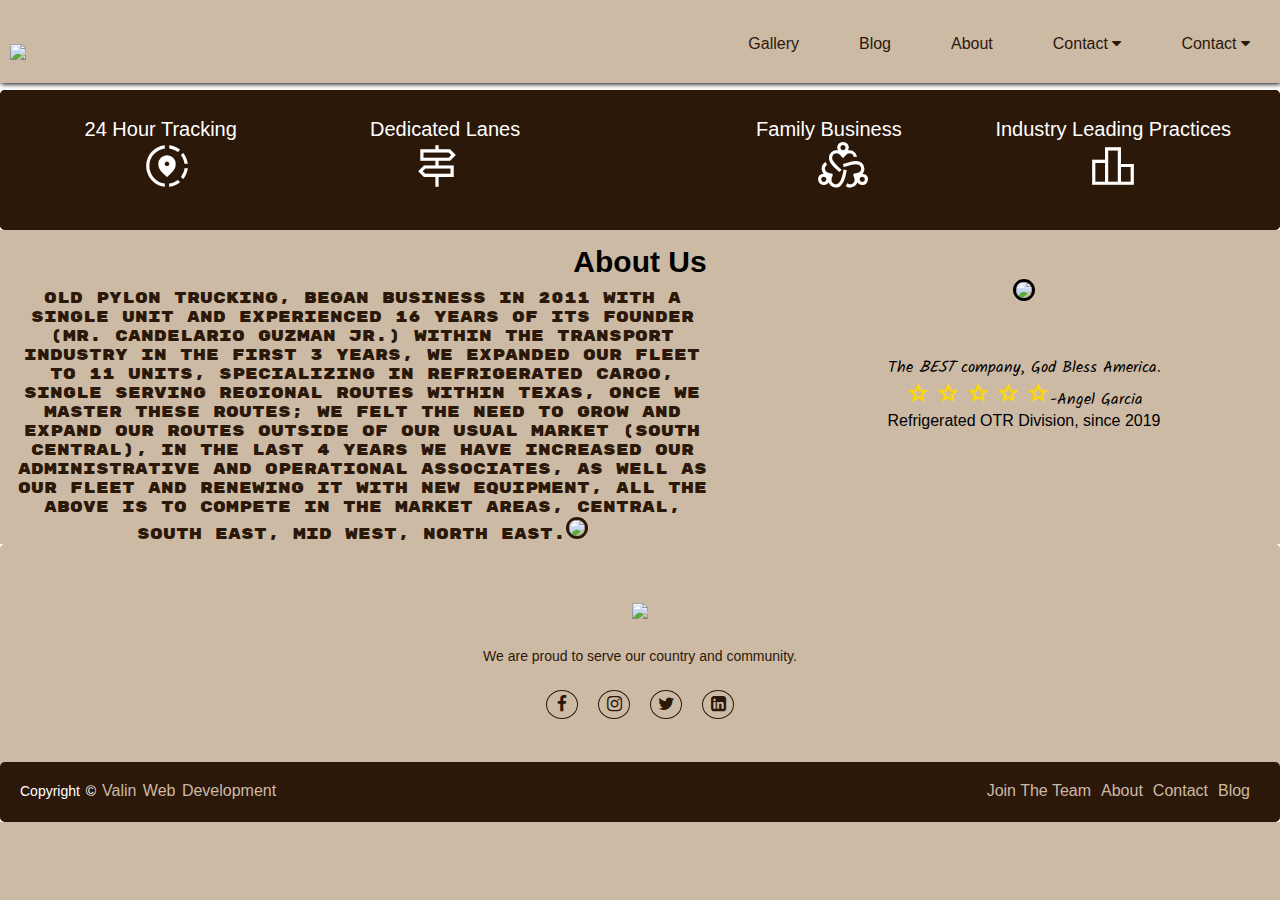
==== index.html @ 67c69d76 "Update index.html" ====
<!DOCTYPE html>
<html lang="en">
<head>
    <meta charset="UTF-8">
    <meta http-equiv="X-UA-Compatible" content="IE=edge">
    <meta name="viewport" content="width=device-width, initial-scale=1.0">


 <style media="screen">
      *{
    margin: 0;
    padding: 0;
    box-sizing: border-box;
}
body{
    background: #fcfcfc;
    font-family: sans-serif;
}
footer{
    position: relative;
    bottom: 0;
    left: 0;
    right: 0;
    background: var(--tan);
    height: auto;
    width: 100vw;
    top: 10;
    padding-top: 40px;
    color: var(--grey);
     border-radius: 5px;
}
.footer-content{
    display: flex;
    align-items: center;
    justify-content: center;
    flex-direction: column;
    text-align: center;
}
.footer-content h3{
    font-size: 2.1rem;
    font-weight: 500;
    text-transform: capitalize;
    line-height: 3rem;
}
.footer-content p{
    max-width: 500px;
    margin: 10px auto;
    line-height: 28px;
    font-size: 14px;
    color: var(--dark);
}
.socials{
    list-style: none;
    display: flex;
    align-items: center;
    justify-content: center;
    margin: 1rem 0 3rem 0;
}
.socials li{
    margin: 0 10px;
}
.socials a{
    text-decoration: none;
    color: var(--dark);
    border: 1.1px solid var(--dark);
    padding: 5px;

    border-radius: 50%;

}
.socials a i{
    font-size: 1.1rem;
    width: 20px;


    transition: color .4s ease;

}
.socials a:hover i{
    color: white;
}

.footer-bottom{
    background: var(--dark);
    width: 100%;
    padding: 20px;
padding-bottom: 40px;
    text-align: center;
    max-height: 70px;
    border-radius: 5px;
}
.footer-bottom p{
float: left;
    font-size: 14px;
    word-spacing: 2px;
    text-transform: capitalize;
}
.footer-bottom p a{
  color:var(--tan);
  font-size: 16px;
  text-decoration: none;
}
.footer-bottom span{
    text-transform: uppercase;
    opacity: .4;
    font-weight: 200;
}
.footer-menu{
  float: right;

}
.footer-menu ul{
  display: flex;
}
.footer-menu ul li{
padding-right: 10px;
display: block;
}
.footer-menu ul li a{
  color: var(--tan);
  text-decoration: none;
}
.footer-menu ul li a:hover{
  color: white;
}

@media (max-width:500px) {
.footer-menu ul{
  display: flex;
  margin-top: 10px;
  margin-bottom: 20px;
}
}
    </style>



    <!-- App title -->
    <title>Responsive Pure CSS Menu</title>

    <!-- Link css file -->
    <link rel="stylesheet" href="main.css">
      <link rel="stylesheet" href="https://cdnjs.cloudflare.com/ajax/libs/font-awesome/4.7.0/css/font-awesome.min.css">
     <link rel="stylesheet" href="https://stackpath.bootstrapcdn.com/font-awesome/4.7.0/css/font-awesome.min.css">
     <link href="https://fonts.googleapis.com/css2?family=Kalam&display=swap" rel="stylesheet">
<link rel="stylesheet" href="https://fonts.googleapis.com/css2?family=Material+Symbols+Outlined:opsz,wght,FILL,GRAD@48,200,1,-25">
<link rel="preconnect" href="https://fonts.googleapis.com">
<link rel="preconnect" href="https://fonts.gstatic.com" crossorigin>
<link href="https://fonts.googleapis.com/css2?family=Bruno+Ace+SC&family=Rubik+Mono+One&display=swap" rel="stylesheet">

<link rel="stylesheet" href="https://fonts.googleapis.com/css2?family=Material+Symbols+Outlined:opsz,wght,FILL,GRAD@48,400,0,0" />



<script src='https://kit.fontawesome.com.bda7966dd.js' crossorigin='anonymous'></script>

</head>
<body>
    
    <!-- Navigation bar -->
    <header class="header">
        <!-- Logo -->
        <a href="index.html" class="logo"><img src='https://raw.githubusercontent.com/codingfreak420/sidebar/main/images/logo.jpg'></a>

        <!-- Hamburger icon -->
        <input class="side-menu" type="checkbox" id="side-menu"/>
        <label class="hamb" for="side-menu"><span class="hamb-line"></span></label>

         <!-- Menu -->
         <nav class="nav">
            <ul class="menu">
                <li><a href="#">Gallery</a></li>
                <li><a href="#">Blog</a> </li>
                <li><a href="#">About</a></li>
                <li class="subnav">
                    <p class="subnavbtn">Contact <i class="fa fa-caret-down"></i></p>
                    <div class="subnav-content">
                        <a href="#">Email</a>
                        <a href="#">Twitter</a>
                        <a href="#">Phone</a>
                    </div>
                </li>
                <li class="subnav">
                    <p class="subnavbtn">Contact <i class="fa fa-caret-down"></i></p>
                    <div class="subnav-content">
                        <a href="#">Email</a>
                        <a href="#">Twitter</a>
                        <a href="#">Phone</a>
                    </div>
                </li>
            </ul>
        </nav>
    </header>
<body>
<div id="headerhome"> 
  <img src="https://raw.githubusercontent.com/codingfreak420/sidebar/main/images/Screen%20Shot%202023-05-09%20at%2010.51.03%20PM.png"/><div id='headerhomecontent'>
    <div class='columnquote' id='twodecades'>Quality and reliable service. Every Mile, Every Trip.
</div>

    <!-- Main content -->
    <div class='columnapply' id='buttonshome'><button id="quotehome">Get A Quote</button><div></div><button id="applyhome">Apply Here</button></div>

</div>
</div>
    <fieldset class='homemaintwo'><fieldset class='homemaintwocolumn'><fieldset class='homemaintwotext'><div class='gps'>24 Hour Tracking</div><div class='dedicatedlanes'>Dedicated Lanes</div></fieldset>
<fieldset class='homemaintwoicons'><div class='homemaintwoicons'><span class="material-symbols-outlined">
share_location</span><span class="material-symbols-outlined" alt=''>
signpost</span></fieldset>
</fieldset> 
<fieldset class='homemaintwocolumn1'><fieldset class='homemaintwotext1'><div class='fambusi'>Family Business</div><div class='ilp'>Industry Leading Practices</div></div></fieldset>
<fieldset class='homemaintwoicons1'><div class='homemaintwoicons'><span class="material-symbols-outlined">
diversity_2</span>
      <span class="material-symbols-outlined">
leaderboard</span></fieldset>
</fieldset> 

</fieldset>   
      <fieldset class='homemainthree'>
      <h6 style='text-align: center; font-size: 30px'>About Us</h6>
    <div class='aboutus' id='aboutus'>Old Pylon Trucking, began business in 2011 with a single unit and experienced 16 years of its founder (Mr. Candelario Guzman Jr.) within the transport industry in the first 3 years, we expanded our fleet to 11 units, specializing in Refrigerated Cargo, single serving regional routes within Texas, once we master these routes; We felt the need to grow and expand our routes outside of our usual market (South Central), in the last 4 years we have increased our administrative and operational associates, as well as our fleet and renewing it with new equipment, all the above is to compete in the market areas, Central, South East, Mid West, North East.<img src="https://raw.githubusercontent.com/codingfreak420/sidebar/main/images/loadingdock.jpeg" id='aboutusphoto'/></div>

    <!-- Main content -->
    <div class='aboutusphoto'><img src="https://raw.githubusercontent.com/codingfreak420/sidebar/main/images/rocks.jpeg" id='aboutusphoto'/><div id='testimonial2'><span class="tanquotes">"</span>The <i>BEST</i> company, God Bless America.<span class="tanquotes">"</span><p><span class="material-symbols-outlined">
grade
</span>
<span class="material-symbols-outlined">
grade
</span>
<span class="material-symbols-outlined">
grade
</span>
<span class="material-symbols-outlined">
grade
</span>
<span class="material-symbols-outlined">
grade
</span>-Angel Garcia</div></p>
<p class='quotediv'>Refrigerated OTR Division, since 2019<div></div> </div>
    
      
    </fieldset>
  
  <footer>
        <div class="footer-content">
          <a href='main.html' class='footerlogo'><h3><img src='https://raw.githubusercontent.com/codingfreak420/sidebar/main/images/logo.jpg'></h3></a>
            <p>We are proud to serve our country and community.</p>
            <ul class="socials">
                <li><a href="#"><i class="fa fa-facebook"></i></a></li>
                <li><a href="#"><i class="fa fa-instagram"></i></a></li>
                <li><a href="#"><i class="fa fa-twitter"></i></a></li>
                <li><a href="#"><i class="fa fa-linkedin-square"></i></a></li>
            </ul>
        </div>
        <div class="footer-bottom">
            <p>copyright &copy; <a href="#">Valin Web Development</a></p>
                    <div class="footer-menu">
                      <ul class="f-menu">
                        <li><a href="join-the-team.html">Join The Team</a></li>
                        <li><a href="">About</a></li>
                        <li><a href="">Contact</a></li>
                        <li><a href="">Blog</a></li>
                      </ul>
                    </div>
        </div>
    </footer>
</body>
</html>
---- main.css ----
html {background-color: var(--tan)}

/* Theming */
@import url("https://fonts.googleapis.com/css2?family=Poppins:wght@400;700&display=swap");

:root{
     --dark: #2B1809;
    --tan: #CDBAA5;
    --grey: white;
}

/* Reset */
*{
    
    padding: 0;
    box-sizing: border-box;max-width: 1700px; margin: auto;
}

body{
    background-color: white;
    font-family: "Poppins", sans-serif;
    
}

a{
    text-decoration: none;
}

ul{
    list-style: none;
}

/* Header */
.header{
    background-color: var(--tan);
    box-shadow: 1px 1px 5px 0px black;
    position: fixed;
    top: 0;
    width: 100%;
    height: auto;
    padding-top: 5px;}

/* Logo */
.logo{
    display: inline-block;
    color: var(--green);
    font-size: 60px;
    margin-left: 10px;

}

/* Nav menu */
.nav{
    width: 100%;
    height: 100%;
    position: fixed;
    background-color: var(--black);
    overflow: hidden;
    
}

.menu a,.menu p{
    display: block;
    padding: 30px;
    color: var(--dark);
    background-color: var(--tan);

}

.menu a:hover{
    background-color: var(--grey);
}

.nav{
    max-height: 0;
    transition: max-height .5s ease-out;
}

/* Sub nav */
.subnav-content {
    background-color:  var(--tan);
    width: 100%;
    z-index: 1;
    padding: 20px 0 ;
    display: none;
  }
.subnav-content a {
    color: var(--dark);
    text-decoration: none;
    padding: 0;
    margin: 10px 0;
    text-align: center;
    
}
.subnav:hover .subnav-content {
    display: block;
}

/* Menu Icon */

.hamb{
    cursor: pointer;
    float: right;
    padding: 40px 20px;
}


.hamb-line {
    background: var(--dark);
    display: block;
    height: 2px;
    position: relative;
    width: 24px;
    
}

.hamb-line::before,
.hamb-line::after{
    background: var(--dark);
    content: '';
    display: block;
    height: 100%;
    position: absolute;
    transition: all .2s ease-out;
    width: 100%;
}

.hamb-line::before{
    top: 5px;
}

.hamb-line::after{
    top: -5px;
}


.side-menu {
    display: none;
}

/* Toggle menu icon */

.side-menu:checked ~ nav{
    max-height: 100%;
}

.side-menu:checked ~ .hamb .hamb-line {
    background: transparent;
}

.side-menu:checked ~ .hamb .hamb-line::before {
    transform: rotate(-45deg);
    top:0;

}

.side-menu:checked ~ .hamb .hamb-line::after {
    transform: rotate(45deg);
    top:0;
}



/* Responsiveness menu */

@media (min-width: 800px) {
        .nav{
        max-height: none;
        top: 0;
        position: relative;
        float: right;
        width: fit-content;
        background-color: var(--tan);

    }

    .menu li{
        float: left;
    }

    .menu a:hover{
        background-color: transparent;
        color: var(--grey);
        
    }
    
    .hamb{
        display: none;
    }

        /* Sub nav */
    .subnav-content {
        padding: 20px 0 ;
        display: none;
    }
    .subnav-content a {
        background-color: white;
        border: none;
        border-radius: 5px;
    
    }
.subnav-content a:hover {color: var(--dark);}
}


/*footer*/
@media screen and (max-width: 580px){
  
  .footer-bottom p{float: none; margin-top: -2%}
  .footer-menu{float: none;}
  
}


#headerhome { display: inline-block; background-position: center-top;
    background-image: url('https://raw.githubusercontent.com/codingfreak420/sidebar/main/images/Screen%20Shot%202023-05-09%20at%2010.51.03%20PM.png');
    background-repeat: no-repeat;
    background-size: contain;
    border-radius: 5px;
    margin-top: 75px;
}
#headerhome img {
    display: block;
    visibility: hidden; /*hidden but reserve the space*/
    width: 100%;
    height: auto;
}

#headerhomecontent {text-align: center;}

.columnquote {  
    float: left;
    width: 70%;
    margin-top: -18%;
    }

.columnapply {float: right;
width: 30%; margin-top: -20%;
}
#twodecades {font-size: 35px;font-family: 'Rubik Mono One', sans-serif; color: var(--dark);}
#applyhome {margin-top:20px; height: 40px; width: 200px; border-color: var(--dark);border-width: 5px; background-color: transparent;
color: var(--dark); font-size: 25px}
#applyhome:hover {background-color: var(--tan)}
#quotehome {height: 40px; width: 200px;border-color: var(--dark);border-width: 5px; background-color: transparent;
color: var(--dark); font-size: 25px}
#quotehome:hover {background-color: var(--tan)}

.homemaintwo {background-color: #2B1809; border: solid, 3px; border-color: #2B1809 ; height: 140px; border-radius: 5px; margin-top: -5px;}
.homemaintwocolumn {width: 47%; float: left; border: none; margin-top: 2%;}
.homemaintwotext {
display: flex;
    align-items: left;
    justify-content: space-evenly;
    width: 95%;
    font-size: 20px; border: none; color: white;}
.homemaintwoicons {
  display: flex;
    justify-content: space-around;
    width: 95%; border: none;}
.homemaintwoicons >.material-symbols-outlined {font-size: 50px; color: white}
.homemaintwocolumn1 {width: 47%; float: right; border: none; margin-top: 2%;}
.homemaintwotext1 {
display: flex;
    justify-content: space-evenly;
    width: 95%;
    font-size: 20px; border: none; color: white; margin-right: -1px}
.homemaintwoicons1 {
  display: flex;
    justify-content: space-around;
    width: 95%; border: none;}

/*responsiveness homemaintwo*/  

@media screen and (max-width: 1185px){
.homemaintwo {height: 180px;}  
.homemaintwocolumn {width: 96%; float: none; margin-top: 1%}
.homemaintwocolumn1 {width:96%; float: none;}

}
/*aboutus*/
.homemainthree {width: 100%; border: none; text-align: center;  display: inline-block;  height: auto; background-color: var(--tan)}



h6 {margin-top: 15px}
.aboutus {
    float: left;
    width: 55%;
    margin-left: 10px
    
    }

.aboutusphoto {float: right; width: 40%
}
.aboutusphoto1 {float: right; width: 40%
}

#aboutus {font-size: 15px;font-family: 'Rubik Mono One', sans-serif; color: var(--dark);  height: auto; margin-top: 10px;}

#aboutusphoto {border-radius: 50px;width: 95%; border: solid; height: auto; border-radius: 50px; }
#aboutusphoto1 {border-radius: 50px;width: 95%; border: solid; height: auto; border-radius: 50px; }

#testimonial2 {font-family: 'Kalam', cursive; font-size: 30; margin-left: 5%; margin-right: 5%; margin-top: 50px;}.material-symbols-outlined {color: gold}


@media screen and (max-width: 1200px){

}
@media screen and (max-width: 900px) {
  #twodecades {margin-top: -225}
  #quotehome {margin-top: -60}
}
@media screen and (max-width: 780px) {
  #twodecades {font-size: 25px; margin-top: -135;}
  #quotehome {margin-top: -15px; font-size: 15px; height: 30; width: 120}
  #applyhome { font-size: 15px; height: 30; width: 120}
  } 

@media screen and (max-width: 485px) {

#twodecades {font-size: 13px; margin-top: -80px;margin-right: %;}
#quotehome {margin-top: -15px; font-size: 10px; height: 25px; width: 80px}
  #applyhome { font-size: 10px; height: 25px; width: 80px; margin-top: -1px;}
.homemaintwo {margin-top: ;}  
.homemaintwotext {font-size: 13px}
.homemaintwoicons {font-size: 13px}
.homemaintwocolumn {margin-top: 8%}
.homemaintwotext1 {font-size: 13px;}
.homemaintwoicons1 {font-size: 13px}
.ilp {margin-left: 7%}
.fambusi {margin-right: 5%}
  } 
 @media screen and (max-width: 580px){
    .aboutus {float: none; width: 100%}
    .aboutusphoto {float: none; width: 100%; margin-top: 10px;}
    #aboutusphoto {float: none; }
    #aboutusphoto1 {float: none;  }
    .aboutus {
    float: none;
    width: 100%;
    margin-left: 0px
    
    }
 }


#mainapp {text-align: center;  display: inline-block;  margin-top: 100px; border: none; border-radius: 5px; height: auto}
.required_line_required_asterisk {color: red;}
.appdescription {font-size: 30px}
#driverappset {border: none;}
.column {  
    float: left;
    width: 45%;
    }


.column1 {float: right;
width: 45%; 
margin-right: 20px;}
.nighttruck {border-radius: 50px; max-width: 80%; height: auto;}

#testimonial1 {font-family: 'Kalam', cursive; font-size: 30px; margin-left: 5%; margin-right: 5%;}
.tanquotes {color: #CDBAA5 }
.material-symbols-outlined {color: gold;
}

#appstyle {border-left:none;border-right:none;border-top:none;border-bottom: solid; width: 90%; border-color: var(--tan); margin-left: 5%; margin-right: 5%; border-radius: 9px;}
/*app responsivness*/
@media screen and (max-width: 895px) {
  .column {
    float: none;
    width: 100%;
  }

  .column1 { margin-top: 35px;
    float: none;
    width: 100%;
  }}
#appstyle > option {text-align: center;}
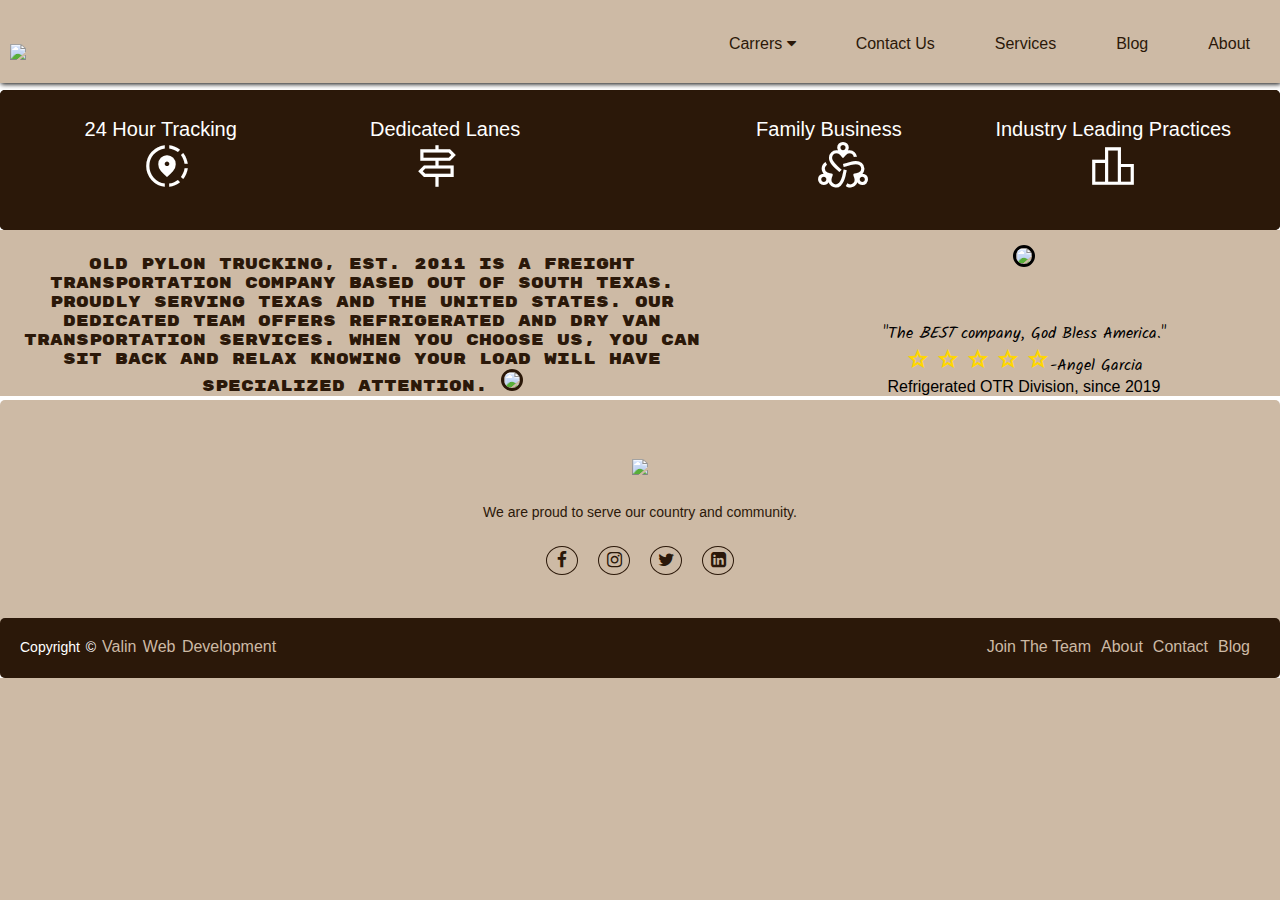
==== commit 8cbfb185: "Update index.html" ====
--- a/index.html
+++ b/index.html
@@ -169,25 +169,17 @@
          <!-- Menu -->
          <nav class="nav">
             <ul class="menu">
-                <li><a href="#">Gallery</a></li>
+                 <li class="subnav">
+                    <p class="subnavbtn">Carrers <i class="fa fa-caret-down"></i></p>
+                    <div class="subnav-content">
+                        <a href="#">Benefits</a>
+                        <a href="#">Join The Team</a>
+                    </div>
+                </li>
+                <li><a href="#">Contact Us</a></li>
+                <li><a href="#">Services</a></li>
                 <li><a href="#">Blog</a> </li>
                 <li><a href="#">About</a></li>
-                <li class="subnav">
-                    <p class="subnavbtn">Contact <i class="fa fa-caret-down"></i></p>
-                    <div class="subnav-content">
-                        <a href="#">Email</a>
-                        <a href="#">Twitter</a>
-                        <a href="#">Phone</a>
-                    </div>
-                </li>
-                <li class="subnav">
-                    <p class="subnavbtn">Contact <i class="fa fa-caret-down"></i></p>
-                    <div class="subnav-content">
-                        <a href="#">Email</a>
-                        <a href="#">Twitter</a>
-                        <a href="#">Phone</a>
-                    </div>
-                </li>
             </ul>
         </nav>
     </header>
@@ -216,11 +208,11 @@
 
 </fieldset>   
       <fieldset class='homemainthree'>
-      <h6 style='text-align: center; font-size: 30px'>About Us</h6>
-    <div class='aboutus' id='aboutus'>Old Pylon Trucking, began business in 2011 with a single unit and experienced 16 years of its founder (Mr. Candelario Guzman Jr.) within the transport industry in the first 3 years, we expanded our fleet to 11 units, specializing in Refrigerated Cargo, single serving regional routes within Texas, once we master these routes; We felt the need to grow and expand our routes outside of our usual market (South Central), in the last 4 years we have increased our administrative and operational associates, as well as our fleet and renewing it with new equipment, all the above is to compete in the market areas, Central, South East, Mid West, North East.<img src="https://raw.githubusercontent.com/codingfreak420/sidebar/main/images/loadingdock.jpeg" id='aboutusphoto'/></div>
+      <h6 style='text-align: center; font-size: 30px'></h6>
+    <div class='aboutus' id='aboutus'>Old Pylon Trucking, est. 2011 is a freight transportation company based out of South Texas. Proudly serving Texas and the United States. Our dedicated team offers refrigerated and dry van transportation services. When you choose us, you can sit back and relax knowing your load will have specialized attention.    <img src="https://raw.githubusercontent.com/codingfreak420/sidebar/main/images/loadingdock.jpeg" id='aboutusphoto'/></div>
 
     <!-- Main content -->
-    <div class='aboutusphoto'><img src="https://raw.githubusercontent.com/codingfreak420/sidebar/main/images/rocks.jpeg" id='aboutusphoto'/><div id='testimonial2'><span class="tanquotes">"</span>The <i>BEST</i> company, God Bless America.<span class="tanquotes">"</span><p><span class="material-symbols-outlined">
+    <div class='aboutusphoto1'><img src="https://raw.githubusercontent.com/codingfreak420/sidebar/main/images/rocks.jpeg" id='aboutusphoto1'/><div id='testimonial2'><span class="darkquotes">"</span>The <i>BEST</i> company, God Bless America.<span class="darkquotes">"</span><p><span class="material-symbols-outlined">
 grade
 </span>
 <span class="material-symbols-outlined">
--- a/main.css
+++ b/main.css
@@ -231,18 +231,18 @@
 .columnquote {  
     float: left;
     width: 70%;
-    margin-top: -18%;
+    margin-top: -35%;
     }
 
 .columnapply {float: right;
-width: 30%; margin-top: -20%;
-}
-#twodecades {font-size: 35px;font-family: 'Rubik Mono One', sans-serif; color: var(--dark);}
-#applyhome {margin-top:20px; height: 40px; width: 200px; border-color: var(--dark);border-width: 5px; background-color: transparent;
-color: var(--dark); font-size: 25px}
+width: 30%; margin-top: -33%;
+}
+#twodecades {font-size: 65px;font-family: 'Rubik Mono One', sans-serif; color: var(--dark);}
+#applyhome {margin-top:20px; height: 60px; width: 240px; border-color: var(--dark);border-width: 8px; background-color: transparent;
+color: var(--dark); font-size: 35px}
 #applyhome:hover {background-color: var(--tan)}
-#quotehome {height: 40px; width: 200px;border-color: var(--dark);border-width: 5px; background-color: transparent;
-color: var(--dark); font-size: 25px}
+#quotehome {height: 60px; width: 240px;border-color: var(--dark);border-width: 8px; background-color: transparent;
+color: var(--dark); font-size: 35px}
 #quotehome:hover {background-color: var(--tan)}
 
 .homemaintwo {background-color: #2B1809; border: solid, 3px; border-color: #2B1809 ; height: 140px; border-radius: 5px; margin-top: -5px;}
@@ -297,39 +297,31 @@
 
 #aboutus {font-size: 15px;font-family: 'Rubik Mono One', sans-serif; color: var(--dark);  height: auto; margin-top: 10px;}
 
-#aboutusphoto {border-radius: 50px;width: 95%; border: solid; height: auto; border-radius: 50px; }
-#aboutusphoto1 {border-radius: 50px;width: 95%; border: solid; height: auto; border-radius: 50px; }
+#aboutusphoto {border-radius: 50px;width: 95%; border: solid; height: auto;  }
+#aboutusphoto1 {border-radius: 50px;width: 95%; border: solid; height: auto;  }
 
 #testimonial2 {font-family: 'Kalam', cursive; font-size: 30; margin-left: 5%; margin-right: 5%; margin-top: 50px;}.material-symbols-outlined {color: gold}
 
 
-@media screen and (max-width: 1200px){
-
-}
-@media screen and (max-width: 900px) {
-  #twodecades {margin-top: -225}
-  #quotehome {margin-top: -60}
-}
+@media screen and (max-width: 1335px){
+    #twodecades {margin-top: -525px }
+    #quotehome {margin-top: -15px}
+
+}
+@media screen and (max-width: 970px) {
+  #twodecades {margin-top: -370px;
+  font-size: 45px}
+  #quotehome {margin-top: -15px; font-size: 25px; height: 50px; width: 175px}
+  #applyhome { font-size: 25px; height: 50px; width: 175px}
+  } 
+  
 @media screen and (max-width: 780px) {
-  #twodecades {font-size: 25px; margin-top: -135;}
-  #quotehome {margin-top: -15px; font-size: 15px; height: 30; width: 120}
-  #applyhome { font-size: 15px; height: 30; width: 120}
+  #twodecades {font-size: 30px; margin-top: -255px;}
+  #quotehome {margin-top: -1px; font-size: 20px; height: 40px; width: 140px}
+  #applyhome { font-size: 20px; height: 40px; width: 140px}
   } 
 
-@media screen and (max-width: 485px) {
-
-#twodecades {font-size: 13px; margin-top: -80px;margin-right: %;}
-#quotehome {margin-top: -15px; font-size: 10px; height: 25px; width: 80px}
-  #applyhome { font-size: 10px; height: 25px; width: 80px; margin-top: -1px;}
-.homemaintwo {margin-top: ;}  
-.homemaintwotext {font-size: 13px}
-.homemaintwoicons {font-size: 13px}
-.homemaintwocolumn {margin-top: 8%}
-.homemaintwotext1 {font-size: 13px;}
-.homemaintwoicons1 {font-size: 13px}
-.ilp {margin-left: 7%}
-.fambusi {margin-right: 5%}
-  } 
+
  @media screen and (max-width: 580px){
     .aboutus {float: none; width: 100%}
     .aboutusphoto {float: none; width: 100%; margin-top: 10px;}
@@ -339,10 +331,28 @@
     float: none;
     width: 100%;
     margin-left: 0px
-    
-    }
+    }
+    #twodecades {font-size: 33px; margin-top: -215px;}
+#quotehome {margin-top: -15px; font-size: 20px; height: 40px; width: 140px}
+  #applyhome { font-size: 20px; height: 40px; width: 140px; }
  }
-
+@media screen and (max-width: 500px) {
+  #twodecades {font-size: 25px; margin-top: -180px;}
+  #quotehome {margin-top: -15px; font-size: 15px; height: 35px; width: 100px}
+  #applyhome { font-size: 15px; height: 35px; width: 100px; } 
+.homemaintwotext {font-size: 13px}
+.homemaintwoicons {font-size: 13px}
+.homemaintwocolumn {margin-top: 4%}
+.homemaintwotext1 {font-size: 13px;}
+.homemaintwoicons1 {font-size: 13px}
+.ilp {margin-left: 7%}
+.fambusi {margin-right: 10%}
+  } 
+  @media screen and (max-width: 450px) {
+      #twodecades {font-size: 18px; margin-top: -130px;}
+      #quotehome { font-size: 10px; height: 35px; width: 80px}
+  #applyhome { font-size: 10px; height: 35px; width: 80px; } 
+  }
 
 #mainapp {text-align: center;  display: inline-block;  margin-top: 100px; border: none; border-radius: 5px; height: auto}
 .required_line_required_asterisk {color: red;}
@@ -377,3 +387,5 @@
     width: 100%;
   }}
 #appstyle > option {text-align: center;}
+
+}
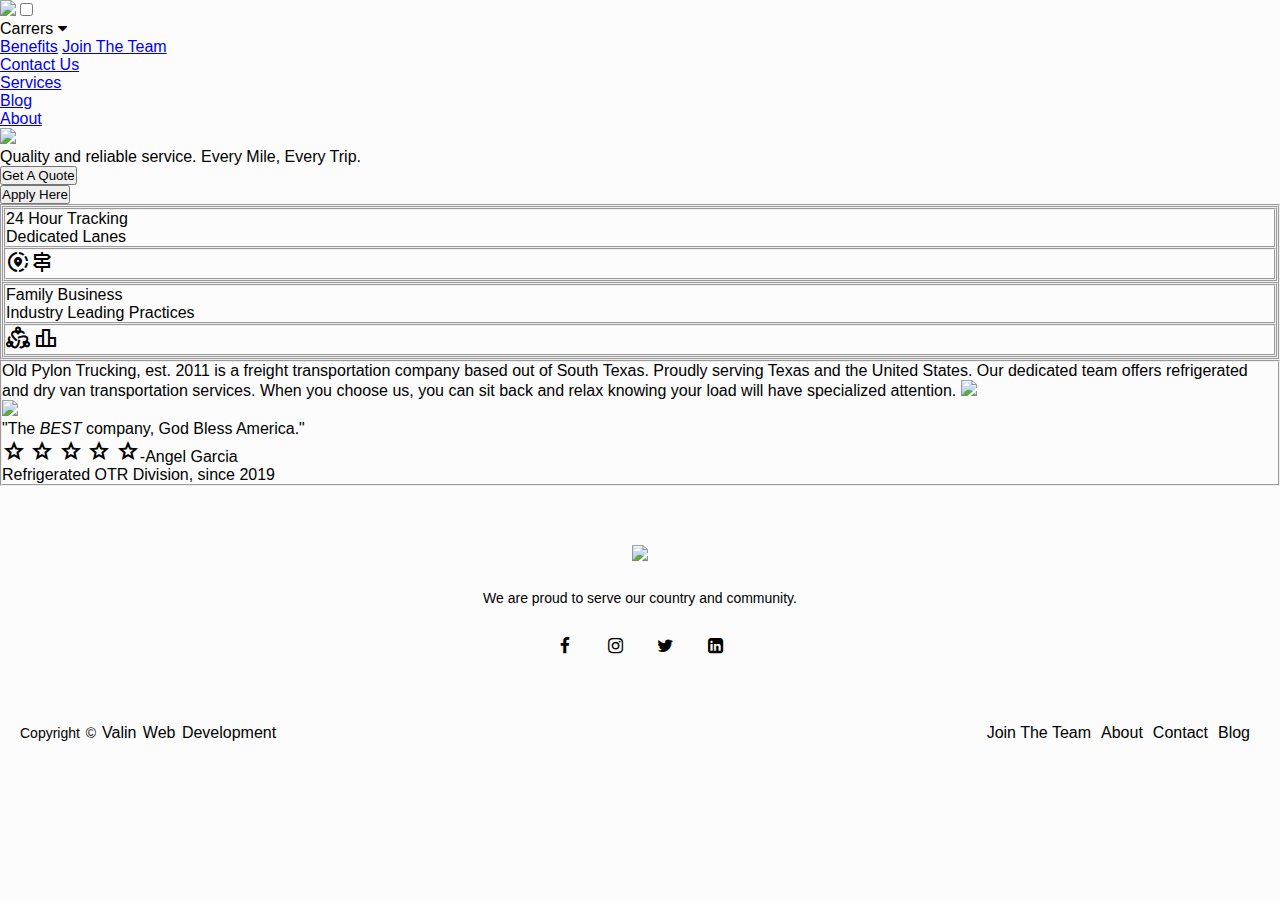
==== commit f26b3ccf: "Update index.html" ====
--- a/index.html
+++ b/index.html
@@ -25,9 +25,10 @@
     height: auto;
     width: 100vw;
     top: 10;
-    padding-top: 40px;
+    padding-top: 50px;
+    margin-top: -10px;
     color: var(--grey);
-     border-radius: 5px;
+     
 }
 .footer-content{
     display: flex;
@@ -139,7 +140,7 @@
     <title>Responsive Pure CSS Menu</title>
 
     <!-- Link css file -->
-    <link rel="stylesheet" href="main.css">
+    <link rel="stylesheet" href="styles.css">
       <link rel="stylesheet" href="https://cdnjs.cloudflare.com/ajax/libs/font-awesome/4.7.0/css/font-awesome.min.css">
      <link rel="stylesheet" href="https://stackpath.bootstrapcdn.com/font-awesome/4.7.0/css/font-awesome.min.css">
      <link href="https://fonts.googleapis.com/css2?family=Kalam&display=swap" rel="stylesheet">
@@ -228,10 +229,7 @@
 grade
 </span>-Angel Garcia</div></p>
 <p class='quotediv'>Refrigerated OTR Division, since 2019<div></div> </div>
-    
-      
     </fieldset>
-  
   <footer>
         <div class="footer-content">
           <a href='main.html' class='footerlogo'><h3><img src='https://raw.githubusercontent.com/codingfreak420/sidebar/main/images/logo.jpg'></h3></a>
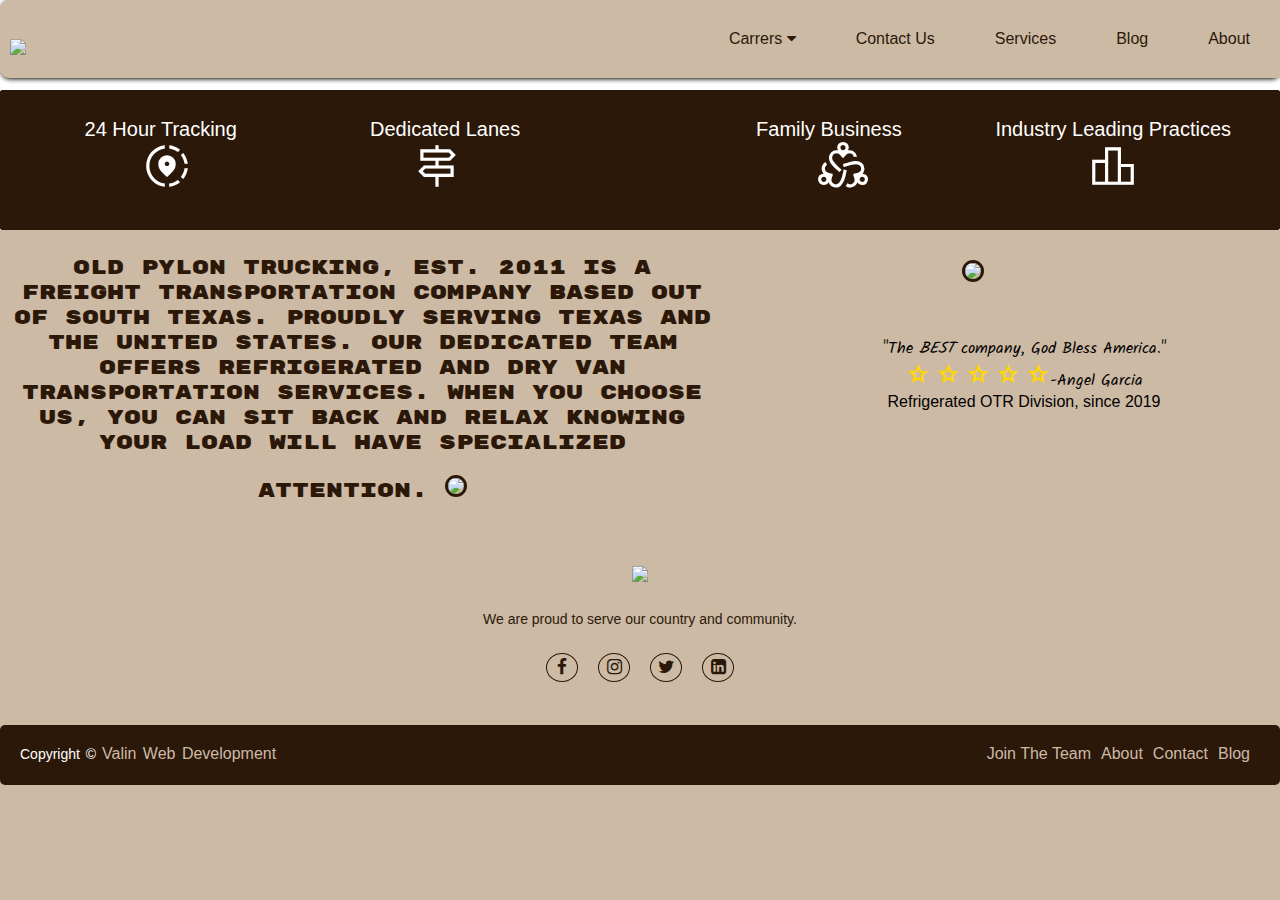
==== commit 1ceaac2a: "Update index.html" ====
--- a/index.html
+++ b/index.html
@@ -140,7 +140,7 @@
     <title>Responsive Pure CSS Menu</title>
 
     <!-- Link css file -->
-    <link rel="stylesheet" href="styles.css">
+    <link rel="stylesheet" href="main.css">
       <link rel="stylesheet" href="https://cdnjs.cloudflare.com/ajax/libs/font-awesome/4.7.0/css/font-awesome.min.css">
      <link rel="stylesheet" href="https://stackpath.bootstrapcdn.com/font-awesome/4.7.0/css/font-awesome.min.css">
      <link href="https://fonts.googleapis.com/css2?family=Kalam&display=swap" rel="stylesheet">
--- a/main.css
+++ b/main.css
@@ -0,0 +1,395 @@
+html {background-color: var(--tan)}
+
+/* Theming */
+@import url("https://fonts.googleapis.com/css2?family=Poppins:wght@400;700&display=swap");
+
+:root{
+     --dark: #2B1809;
+    --tan: #CDBAA5;
+    --grey: white;
+}
+
+/* Reset */
+*{
+    
+    padding: 0;
+    box-sizing: border-box;max-width: 1700px; margin: auto;
+}
+
+body{
+    background-color: white;
+    font-family: "Poppins", sans-serif;
+    
+}
+
+a{
+    text-decoration: none;
+}
+
+ul{
+    list-style: none;
+}
+
+/* Header */
+.header{
+    background-color: var(--tan);
+    box-shadow: 1px 1px 5px 0px black;
+    position: fixed;
+    top: 0;
+    width: 100%;
+    height: auto9
+    padding-top: 5px;
+    border-radius: 9px; 
+}
+/* Logo */
+.logo{
+    display: inline-block;
+    color: var(--green);
+    font-size: 60px;
+    margin-left: 10px;
+
+}
+
+/* Nav menu */
+.nav{
+    width: 100%;
+    height: 100%;
+    position: fixed;
+    background-color: var(--black);
+    overflow: hidden;
+    
+}
+
+.menu a,.menu p{
+    display: block;
+    padding: 30px;
+    color: var(--dark);
+    background-color: var(--tan);
+
+}
+
+.menu a:hover{
+    background-color: var(--grey);
+}
+
+.nav{
+    max-height: 0;
+    transition: max-height .5s ease-out;
+}
+
+/* Sub nav */
+.subnav-content {
+    background-color:  var(--tan);
+    width: 100%;
+    z-index: 1;
+    padding: 20px 0 ;
+    display: none;
+  }
+.subnav-content a {
+    color: var(--dark);
+    text-decoration: none;
+    padding: 0;
+    margin: 10px 0;
+    text-align: center;
+    
+}
+.subnav:hover .subnav-content {
+    display: block;
+}
+
+/* Menu Icon */
+
+.hamb{
+    cursor: pointer;
+    float: right;
+    padding: 40px 20px;
+}
+
+
+.hamb-line {
+    background: var(--dark);
+    display: block;
+    height: 2px;
+    position: relative;
+    width: 24px;
+    
+}
+
+.hamb-line::before,
+.hamb-line::after{
+    background: var(--dark);
+    content: '';
+    display: block;
+    height: 100%;
+    position: absolute;
+    transition: all .2s ease-out;
+    width: 100%;
+}
+
+.hamb-line::before{
+    top: 5px;
+}
+
+.hamb-line::after{
+    top: -5px;
+}
+
+
+.side-menu {
+    display: none;
+}
+
+/* Toggle menu icon */
+
+.side-menu:checked ~ nav{
+    max-height: 100%;
+}
+
+.side-menu:checked ~ .hamb .hamb-line {
+    background: transparent;
+}
+
+.side-menu:checked ~ .hamb .hamb-line::before {
+    transform: rotate(-45deg);
+    top:0;
+
+}
+
+.side-menu:checked ~ .hamb .hamb-line::after {
+    transform: rotate(45deg);
+    top:0;
+}
+
+
+
+/* Responsiveness menu */
+
+@media (min-width: 800px) {
+        .nav{
+        max-height: none;
+        top: 0;
+        position: relative;
+        float: right;
+        width: fit-content;
+        background-color: var(--tan);
+
+    }
+
+    .menu li{
+        float: left;
+    }
+
+    .menu a:hover{
+        background-color: transparent;
+        color: var(--grey);
+        
+    }
+    
+    .hamb{
+        display: none;
+    }
+
+        /* Sub nav */
+    .subnav-content {
+        padding: 20px 0 ;
+        display: none;
+    }
+    .subnav-content a {
+        background-color: white;
+        border: none;
+        border-radius: 5px;
+    
+    }
+.subnav-content a:hover {color: var(--dark);}
+}
+
+
+/*footer*/
+@media screen and (max-width: 580px){
+  
+  .footer-bottom p{float: none; margin-top: -2%}
+  .footer-menu{float: none;}
+  
+}
+
+
+#headerhome { display: inline-block; background-position: center-top;
+    background-image: url('https://raw.githubusercontent.com/codingfreak420/sidebar/main/images/Screen%20Shot%202023-05-09%20at%2010.51.03%20PM.png');
+    background-repeat: no-repeat;
+    background-size: contain;
+    border-radius: 5px;
+    margin-top: 75px;
+}
+#headerhome img {
+    display: block;
+    visibility: hidden; /*hidden but reserve the space*/
+    width: 100%;
+    height: auto;
+}
+
+#headerhomecontent {text-align: center;}
+
+.columnquote {  
+    float: left;
+    width: 70%;
+    margin-top: -35%;
+    }
+
+.columnapply {float: right;
+width: 30%; margin-top: -33%;
+}
+#twodecades {font-size: 65px;font-family: 'Rubik Mono One', sans-serif; color: var(--dark);}
+#applyhome {margin-top:20px; height: 60px; width: 240px; border-color: var(--dark);border-width: 8px; background-color: transparent;
+color: var(--dark); font-size: 35px}
+#applyhome:hover {background-color: var(--tan)}
+#quotehome {height: 60px; width: 240px;border-color: var(--dark);border-width: 8px; background-color: transparent;
+color: var(--dark); font-size: 35px}
+#quotehome:hover {background-color: var(--tan)}
+
+.homemaintwo {background-color: #2B1809; border: solid, 3px; border-color: #2B1809 ; height: 140px; border-radius: 3px; margin-top: -5px;}
+.homemaintwocolumn {width: 47%; float: left; border: none; margin-top: 2%;}
+.homemaintwotext {
+display: flex;
+    align-items: left;
+    justify-content: space-evenly;
+    width: 95%;
+    font-size: 20px; border: none; color: white;}
+.homemaintwoicons {
+  display: flex;
+    justify-content: space-around;
+    width: 95%; border: none;}
+.homemaintwoicons >.material-symbols-outlined {font-size: 50px; color: white}
+.homemaintwocolumn1 {width: 47%; float: right; border: none; margin-top: 2%;}
+.homemaintwotext1 {
+display: flex;
+    justify-content: space-evenly;
+    width: 95%;
+    font-size: 20px; border: none; color: white; margin-right: -1px}
+.homemaintwoicons1 {
+  display: flex;
+    justify-content: space-around;
+    width: 95%; border: none;}
+
+/*responsiveness homemaintwo*/  
+
+@media screen and (max-width: 1185px){
+.homemaintwo {height: 180px;}  
+.homemaintwocolumn {width: 96%; float: none; margin-top: 1%}
+.homemaintwocolumn1 {width:96%; float: none;}
+
+}
+/*aboutus*/
+.homemainthree {width: 100%; border: none; text-align: center;  display: inline-block;  height: auto; background-color: var(--tan)}
+
+
+
+h6 {margin-top: 15px}
+.aboutus {
+    float: left;
+    width: 55%;
+    margin-left: 10px
+    
+    }
+
+.aboutusphoto {float: left; width: 40%
+}
+.aboutusphoto1 {float: right; width: 40%
+}
+
+#aboutus {font-size: 20px;font-family: 'Rubik Mono One', sans-serif; color: var(--dark);  height: auto; margin-top: 10px;}
+
+#aboutusphoto {border-radius: 35px;width: 95%; border: solid; height: auto; margin-top: 20px;  }
+#aboutusphoto1 {border-radius: 35px;width: 95%; border: solid; height: auto; margin-right: 20%; border-color: var(--dark); margin-top: 15px; }
+
+#testimonial2 {font-family: 'Kalam', cursive; font-size: 30; margin-left: 5%; margin-right: 5%; margin-top: 50px;}.material-symbols-outlined {color: gold}
+
+
+@media screen and (max-width: 1335px){
+    #twodecades {margin-top: -525px }
+    #quotehome {margin-top: -15px}
+
+}
+@media screen and (max-width: 970px) {
+  #twodecades {margin-top: -370px;
+  font-size: 45px}
+  #quotehome {margin-top: -15px; font-size: 25px; height: 50px; width: 175px}
+  #applyhome { font-size: 25px; height: 50px; width: 175px}
+  } 
+  
+@media screen and (max-width: 780px) {
+  #twodecades {font-size: 30px; margin-top: -255px;}
+  #quotehome {margin-top: -1px; font-size: 20px; height: 40px; width: 140px}
+  #applyhome { font-size: 20px; height: 40px; width: 140px}
+  } 
+
+
+ @media screen and (max-width: 580px){
+    .aboutus {float: none; width: 100%}
+    .aboutusphoto {float: none; width: 100%; margin-top: 10px;}
+    .aboutusphoto1 {float: none; width: 100%; margin-top: 10px;}
+    #aboutusphoto {float: none; }
+    #aboutusphoto1 {float: none; margin-right: 0; }
+    .aboutus {
+    float: none;
+    width: 100%;
+    margin-left: 0px
+    }
+    #twodecades {font-size: 33px; margin-top: -215px;}
+#quotehome {margin-top: -15px; font-size: 20px; height: 40px; width: 140px}
+  #applyhome { font-size: 20px; height: 40px; width: 140px; }
+ }
+@media screen and (max-width: 500px) {
+  #twodecades {font-size: 25px; margin-top: -180px;}
+  #quotehome {margin-top: -15px; font-size: 15px; height: 35px; width: 100px}
+  #applyhome { font-size: 15px; height: 35px; width: 100px; } 
+.homemaintwotext {font-size: 13px}
+.homemaintwoicons {font-size: 13px}
+.homemaintwocolumn {margin-top: 4%}
+.homemaintwotext1 {font-size: 13px;}
+.homemaintwoicons1 {font-size: 13px}
+.ilp {margin-left: 7%}
+.fambusi {margin-right: 10%}
+  } 
+  @media screen and (max-width: 450px) {
+      #twodecades {font-size: 18px; margin-top: -130px;}
+      #quotehome { font-size: 10px; height: 35px; width: 80px}
+  #applyhome { font-size: 10px; height: 35px; width: 80px; } 
+  }
+
+#mainapp {text-align: center;  display: inline-block;  margin-top: 100px; border: none; border-radius: 5px; height: auto}
+.required_line_required_asterisk {color: red;}
+.appdescription {font-size: 30px}
+#driverappset {border: none;}
+.column {  
+    float: left;
+    width: 45%;
+    }
+
+
+.column1 {float: right;
+width: 45%; 
+margin-right: 20px;}
+.nighttruck {border-radius: 50px; max-width: 80%; height: auto;}
+
+#testimonial1 {font-family: 'Kalam', cursive; font-size: 30px; margin-left: 5%; margin-right: 5%;}
+.tanquotes {color: #CDBAA5 }
+.material-symbols-outlined {color: gold;
+}
+
+#appstyle {border-left:none;border-right:none;border-top:none;border-bottom: solid; width: 90%; border-color: var(--tan); margin-left: 5%; margin-right: 5%; border-radius: 9px;}
+/*app responsivness*/
+@media screen and (max-width: 895px) {
+  .column {
+    float: none;
+    width: 100%;
+  }
+
+  .column1 { margin-top: 35px;
+    float: none;
+    width: 100%;
+  }}
+#appstyle > option {text-align: center;}
+
+}
+
+}
